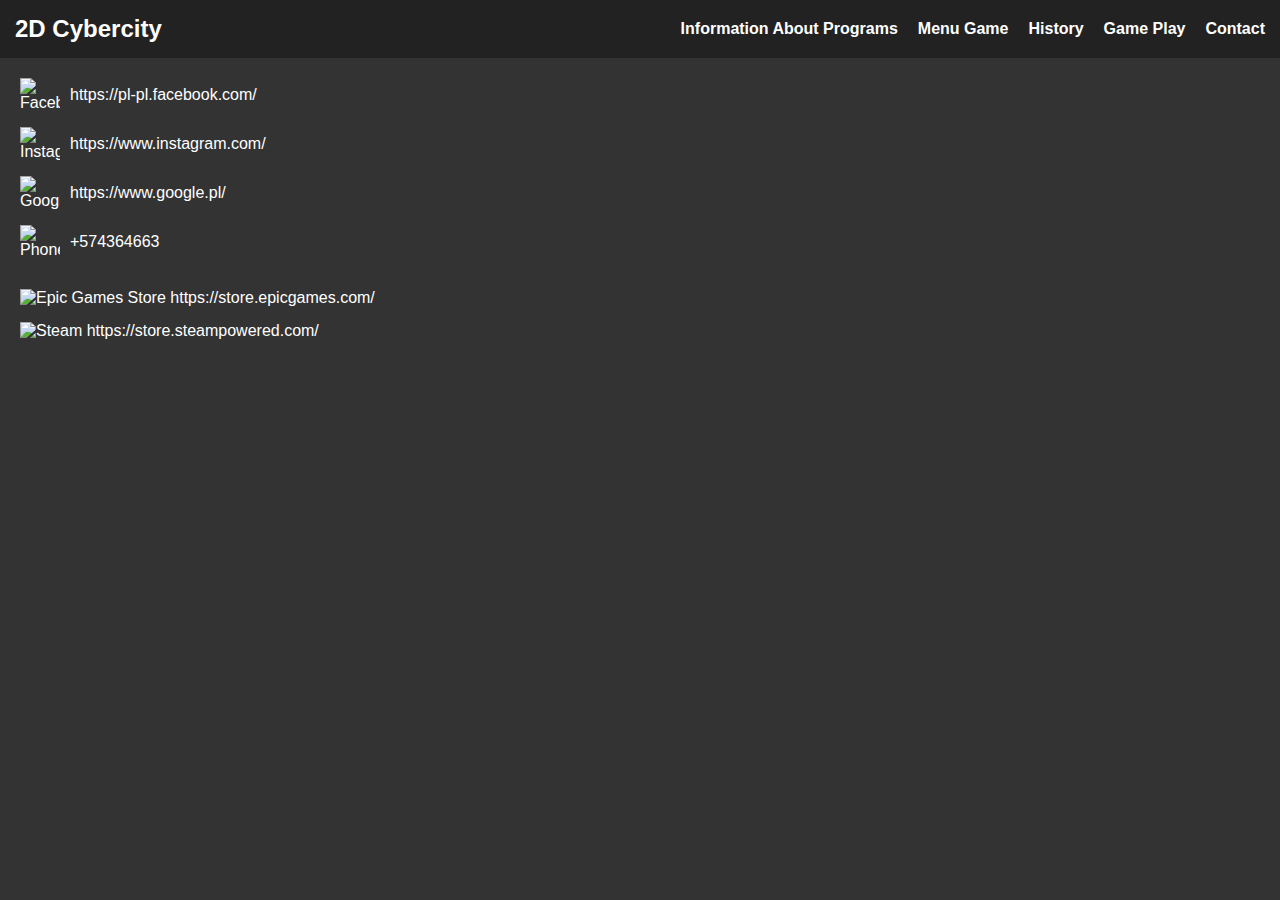
==== contact.html @ a2f5f9ff "10" ====
<!DOCTYPE html>
<html lang="en">
<head>
    <meta charset="UTF-8">
    <meta name="viewport" content="width=device-width, initial-scale=1.0">
    <title>2D Cybercity</title>
    <link rel="stylesheet" href="styles.css">
</head>
<body>
    <div class="header">
        <h1>2D Cybercity</h1>
        <div class="nav-links">
            <a href="info.html">Information About Programs</a>
            <a href="Menu.html">Menu Game</a>
            <a href="#">History</a>
            <a href="#">Game Play</a>
            <a href="contact.html">Contact</a>
        </div>
    </div>

    <div class="content">
        <div class="social-media">
            <div class="social-link">
                <img src="https://www.facebook.com/images/fb_icon_325x325.png" alt="Facebook">
                <a href="https://pl-pl.facebook.com/">https://pl-pl.facebook.com/</a>
            </div>
            <div class="social-link">
                <img src="https://www.instagram.com/static/images/ico/favicon-200.png" alt="Instagram">
                <a href="https://www.instagram.com/">https://www.instagram.com/</a>
            </div>
            <div class="social-link">
                <img src="https://www.google.com/images/branding/googlelogo/2x/googlelogo_color_92x30dp.png" alt="Google">
                <a href="https://www.google.pl/">https://www.google.pl/</a>
            </div>
            <div class="social-link">
                <img src="https://upload.wikimedia.org/wikipedia/commons/thumb/a/a5/Telephone-icon.svg/120px-Telephone-icon.svg.png" alt="Phone">
                <span>+574364663</span>
            </div>
        </div>

        <div class="store-links">
            <div class="store-link">
                <img src="https://upload.wikimedia.org/wikipedia/commons/thumb/4/4a/Epic_Games_logo.svg/1024px-Epic_Games_logo.svg.png" alt="Epic Games Store">
                <a href="https://store.epicgames.com/">https://store.epicgames.com/</a>
            </div>
            <div class="store-link">
                <img src="https://upload.wikimedia.org/wikipedia/commons/8/83/Steam_icon_logo.svg" alt="Steam">
                <a href="https://store.steampowered.com/">https://store.steampowered.com/</a>
            </div>
        </div>
    </div>
</body>
</html>
---- styles.css ----
body {
    font-family: Arial, sans-serif;
    background-color: #333;
    color: white;
    margin: 0;
    padding: 0;
}

.header {
    background-color: #222;
    padding: 15px;
    display: flex;
    justify-content: space-between;
    align-items: center;
}

.header h1 {
    margin: 0;
    font-size: 1.5em;
    display: inline;
}

.nav-links {
    display: flex;
    gap: 20px;
}

.nav-links a {
    color: white;
    text-decoration: none;
    font-weight: bold;
}

.content {
    padding: 20px;
}

.social-media {
    display: flex;
    flex-direction: column;
    gap: 15px;
}

.social-link {
    display: flex;
    align-items: center;
    gap: 10px;
}

.social-link img, .store-link img {
    width: 40px;
}

.social-link a, .store-link a {
    color: white;
    text-decoration: none;
}

.store-links {
    margin-top: 30px;
    display: flex;
    flex-direction: column;
    gap: 15px;
}
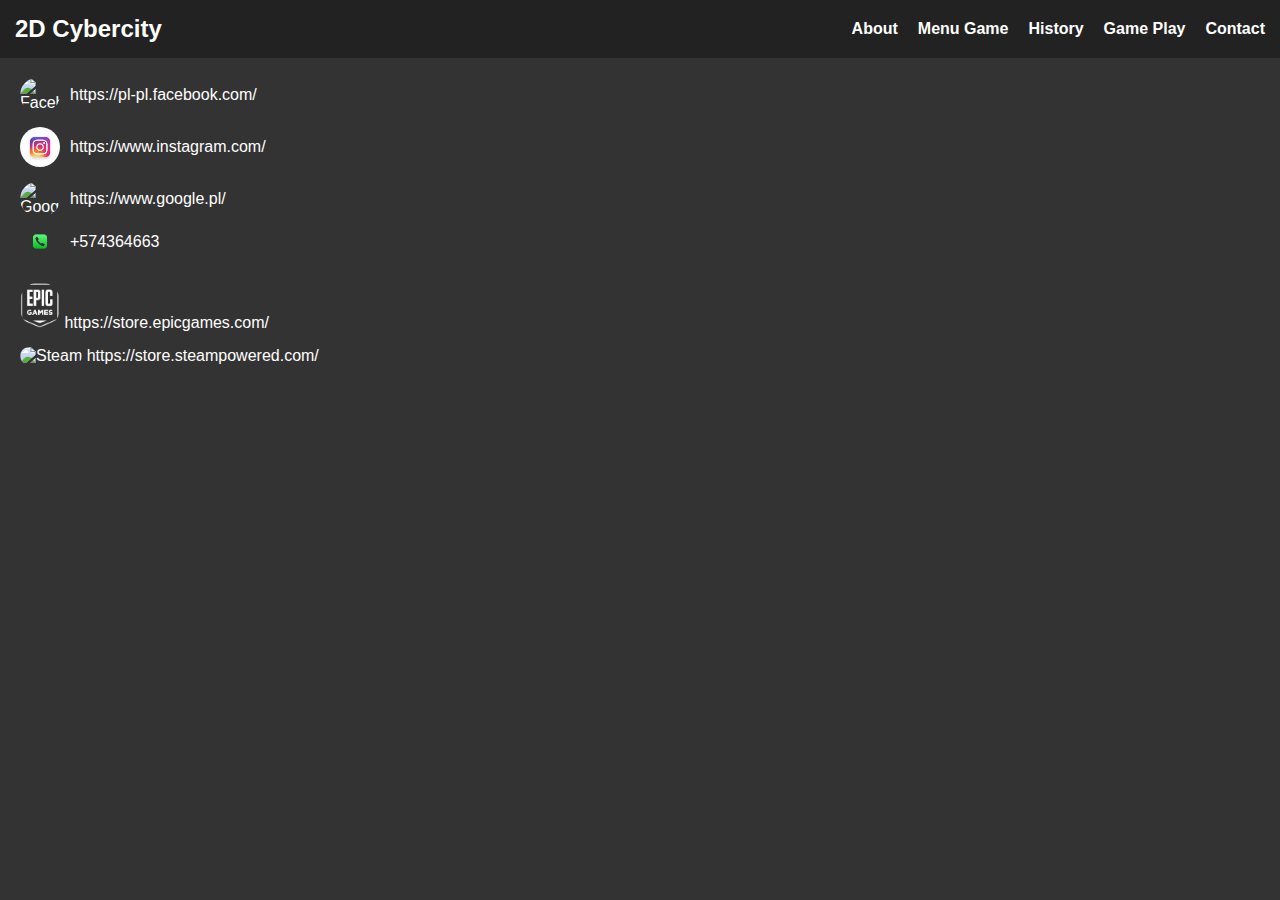
==== commit 3b914be1: "13" ====
--- a/contact.html
+++ b/contact.html
@@ -10,8 +10,8 @@
     <div class="header">
         <h1>2D Cybercity</h1>
         <div class="nav-links">
-            <a href="info.html">Information About Programs</a>
-            <a href="Menu.html">Menu Game</a>
+            <a href="info.html"> About </a>
+            <a href="menu2.html">Menu Game</a>
             <a href="#">History</a>
             <a href="#">Game Play</a>
             <a href="contact.html">Contact</a>
@@ -25,7 +25,7 @@
                 <a href="https://pl-pl.facebook.com/">https://pl-pl.facebook.com/</a>
             </div>
             <div class="social-link">
-                <img src="https://www.instagram.com/static/images/ico/favicon-200.png" alt="Instagram">
+                <img src="images/inst.jpg" alt="Instagram">
                 <a href="https://www.instagram.com/">https://www.instagram.com/</a>
             </div>
             <div class="social-link">
@@ -33,14 +33,14 @@
                 <a href="https://www.google.pl/">https://www.google.pl/</a>
             </div>
             <div class="social-link">
-                <img src="https://upload.wikimedia.org/wikipedia/commons/thumb/a/a5/Telephone-icon.svg/120px-Telephone-icon.svg.png" alt="Phone">
+                <img src="images/phon.png" alt="Phone" > 
                 <span>+574364663</span>
             </div>
         </div>
 
         <div class="store-links">
             <div class="store-link">
-                <img src="https://upload.wikimedia.org/wikipedia/commons/thumb/4/4a/Epic_Games_logo.svg/1024px-Epic_Games_logo.svg.png" alt="Epic Games Store">
+                <img src="images/epick.png" alt="Epic Games Store">
                 <a href="https://store.epicgames.com/">https://store.epicgames.com/</a>
             </div>
             <div class="store-link">
--- a/styles.css
+++ b/styles.css
@@ -49,6 +49,7 @@
 
 .social-link img, .store-link img {
     width: 40px;
+    border-radius: 45px;
 }
 
 .social-link a, .store-link a {
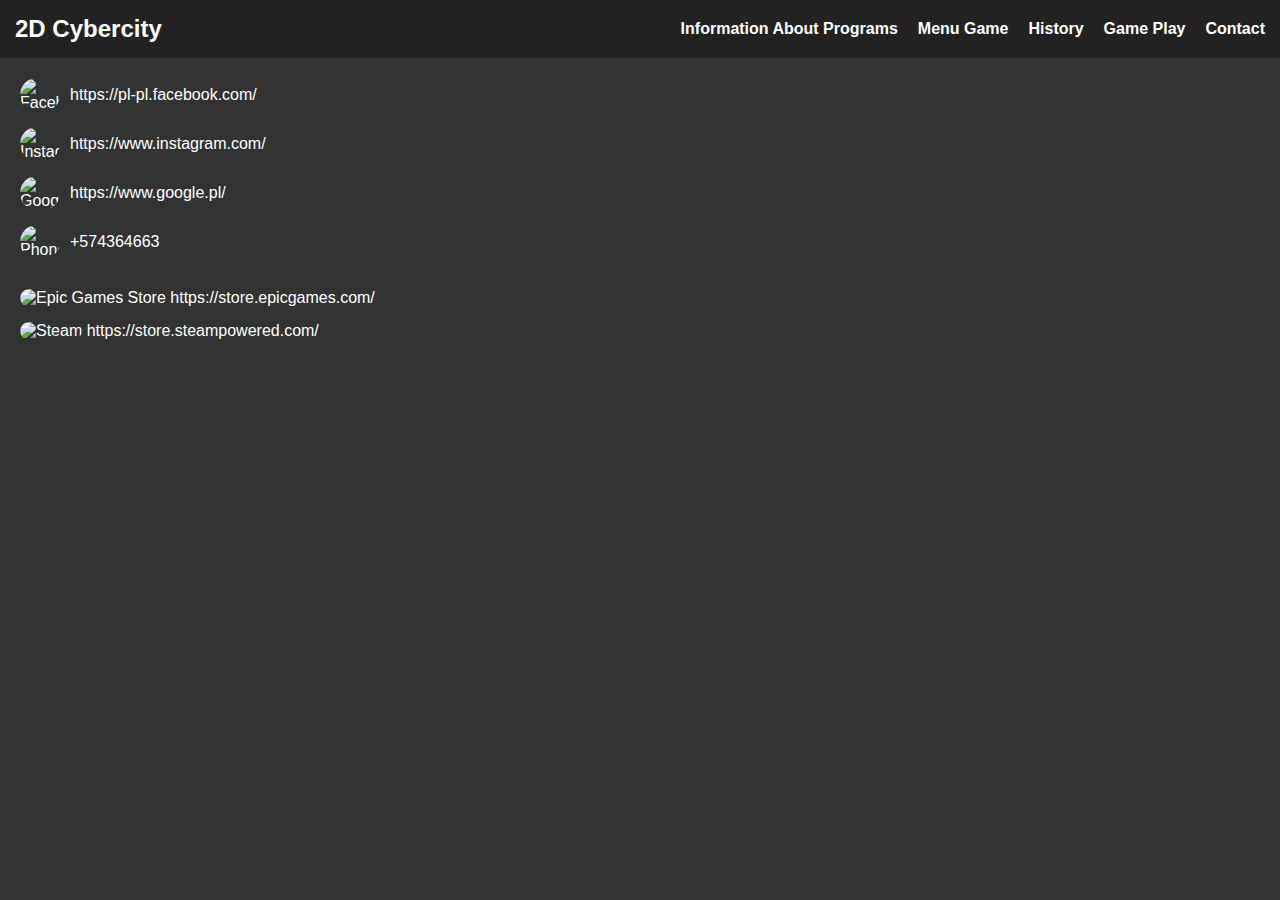
==== commit ea29e28a: "14" ====
--- a/contact.html
+++ b/contact.html
@@ -10,9 +10,9 @@
     <div class="header">
         <h1>2D Cybercity</h1>
         <div class="nav-links">
-            <a href="info.html"> About </a>
+            <a href="info.html">Information About Programs</a>
             <a href="menu2.html">Menu Game</a>
-            <a href="#">History</a>
+            <a href="history.html">History</a>
             <a href="#">Game Play</a>
             <a href="contact.html">Contact</a>
         </div>
@@ -25,7 +25,7 @@
                 <a href="https://pl-pl.facebook.com/">https://pl-pl.facebook.com/</a>
             </div>
             <div class="social-link">
-                <img src="images/inst.jpg" alt="Instagram">
+                <img src="https://www.instagram.com/static/images/ico/favicon-200.png" alt="Instagram">
                 <a href="https://www.instagram.com/">https://www.instagram.com/</a>
             </div>
             <div class="social-link">
@@ -33,14 +33,14 @@
                 <a href="https://www.google.pl/">https://www.google.pl/</a>
             </div>
             <div class="social-link">
-                <img src="images/phon.png" alt="Phone" > 
+                <img src="https://upload.wikimedia.org/wikipedia/commons/thumb/a/a5/Telephone-icon.svg/120px-Telephone-icon.svg.png" alt="Phone">
                 <span>+574364663</span>
             </div>
         </div>
 
         <div class="store-links">
             <div class="store-link">
-                <img src="images/epick.png" alt="Epic Games Store">
+                <img src="https://upload.wikimedia.org/wikipedia/commons/thumb/4/4a/Epic_Games_logo.svg/1024px-Epic_Games_logo.svg.png" alt="Epic Games Store">
                 <a href="https://store.epicgames.com/">https://store.epicgames.com/</a>
             </div>
             <div class="store-link">
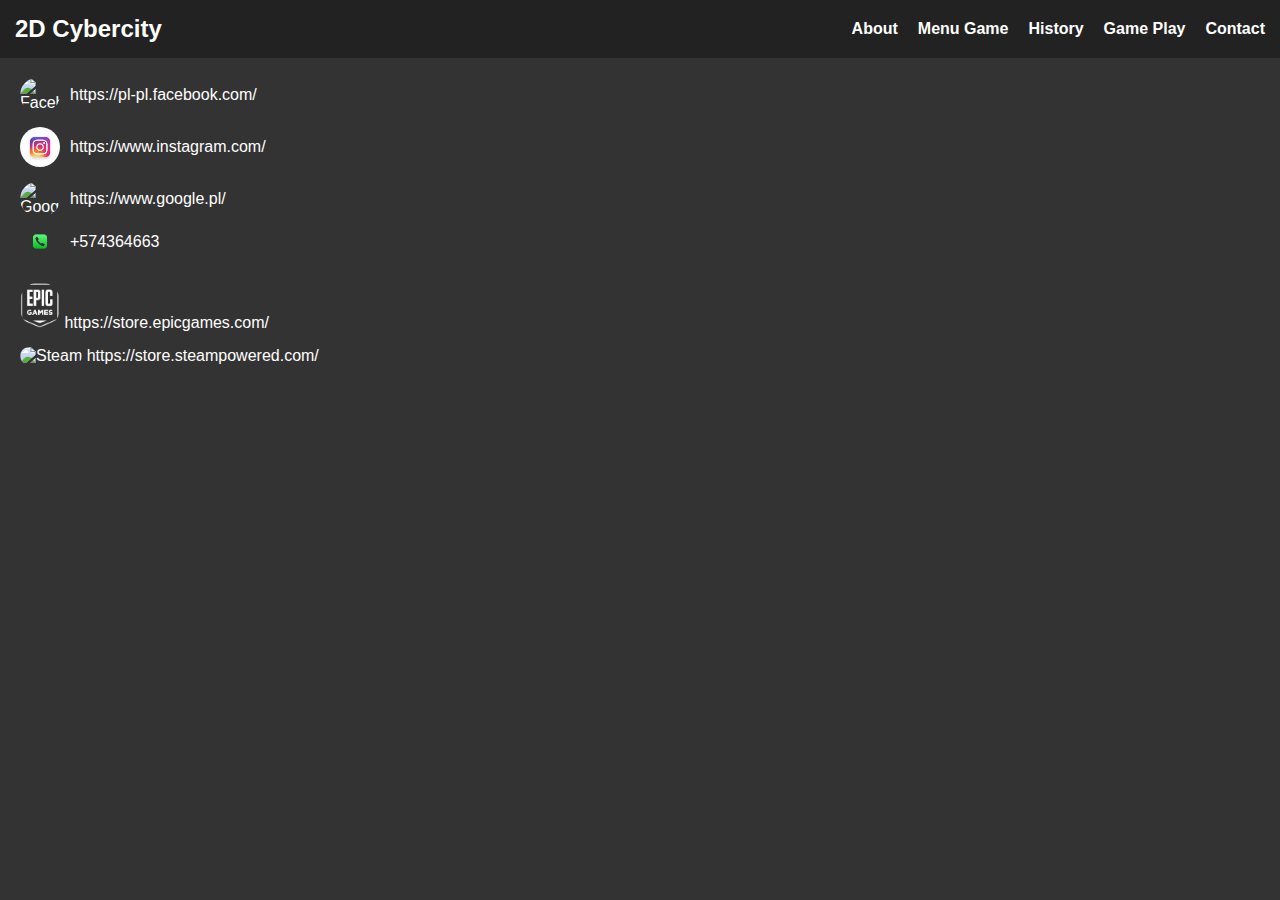
==== commit 048ba440: "Merge branch 'main' of https://github.com/Stanislav384/Frontend-2" ====
--- a/contact.html
+++ b/contact.html
@@ -10,7 +10,7 @@
     <div class="header">
         <h1>2D Cybercity</h1>
         <div class="nav-links">
-            <a href="info.html">Information About Programs</a>
+            <a href="info.html"> About </a>
             <a href="menu2.html">Menu Game</a>
             <a href="history.html">History</a>
             <a href="#">Game Play</a>
@@ -25,7 +25,7 @@
                 <a href="https://pl-pl.facebook.com/">https://pl-pl.facebook.com/</a>
             </div>
             <div class="social-link">
-                <img src="https://www.instagram.com/static/images/ico/favicon-200.png" alt="Instagram">
+                <img src="images/inst.jpg" alt="Instagram">
                 <a href="https://www.instagram.com/">https://www.instagram.com/</a>
             </div>
             <div class="social-link">
@@ -33,14 +33,14 @@
                 <a href="https://www.google.pl/">https://www.google.pl/</a>
             </div>
             <div class="social-link">
-                <img src="https://upload.wikimedia.org/wikipedia/commons/thumb/a/a5/Telephone-icon.svg/120px-Telephone-icon.svg.png" alt="Phone">
+                <img src="images/phon.png" alt="Phone" > 
                 <span>+574364663</span>
             </div>
         </div>
 
         <div class="store-links">
             <div class="store-link">
-                <img src="https://upload.wikimedia.org/wikipedia/commons/thumb/4/4a/Epic_Games_logo.svg/1024px-Epic_Games_logo.svg.png" alt="Epic Games Store">
+                <img src="images/epick.png" alt="Epic Games Store">
                 <a href="https://store.epicgames.com/">https://store.epicgames.com/</a>
             </div>
             <div class="store-link">
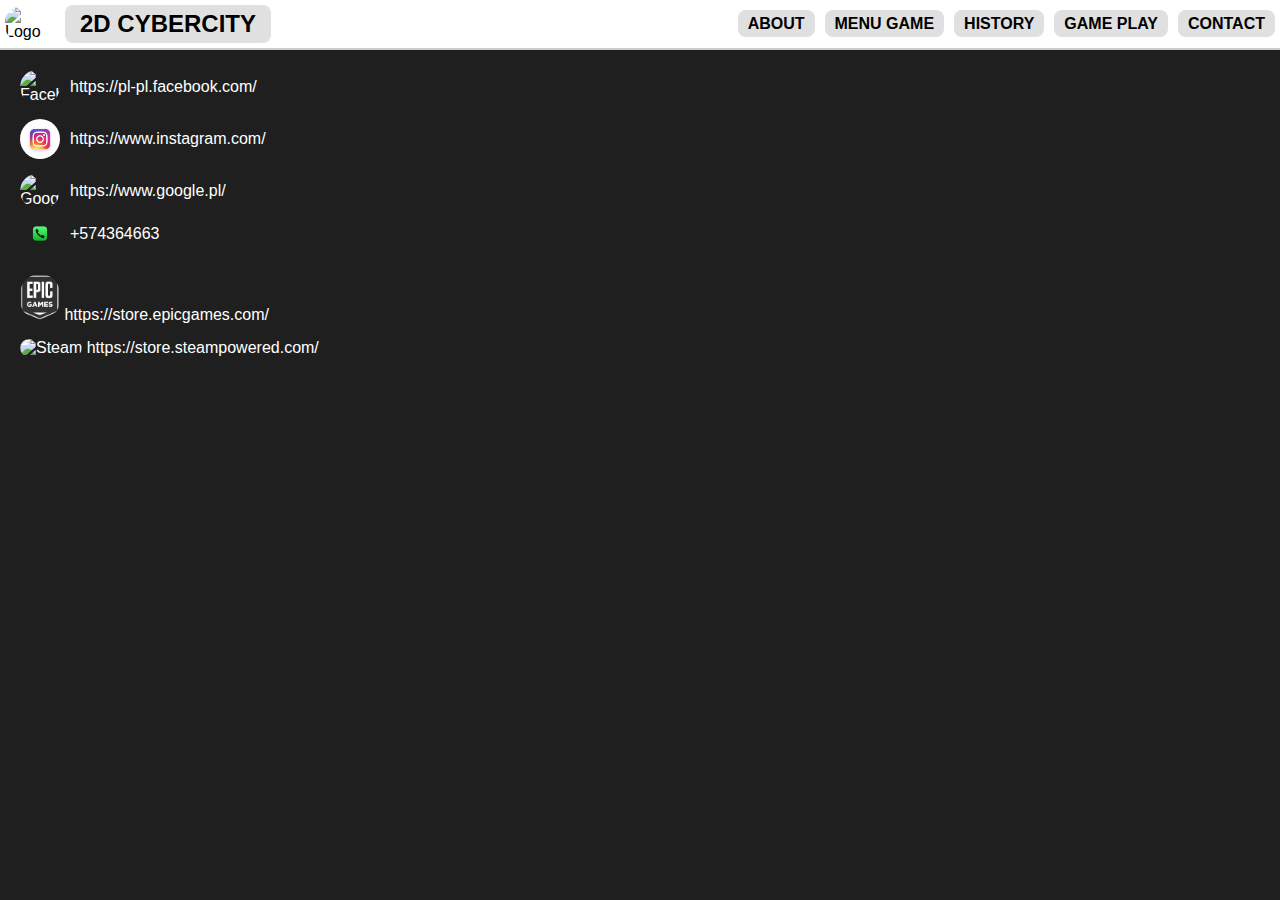
==== commit a8b28984: "14" ====
--- a/contact.html
+++ b/contact.html
@@ -5,18 +5,24 @@
     <meta name="viewport" content="width=device-width, initial-scale=1.0">
     <title>2D Cybercity</title>
     <link rel="stylesheet" href="styles.css">
+    <link rel="stylesheet" href="style.css">
 </head>
 <body>
-    <div class="header">
-        <h1>2D Cybercity</h1>
-        <div class="nav-links">
-            <a href="info.html"> About </a>
-            <a href="menu2.html">Menu Game</a>
-            <a href="history.html">History</a>
-            <a href="#">Game Play</a>
-            <a href="contact.html">Contact</a>
+    <header>
+        <div class="logo">
+            <img src="Images/logo.png" alt="Logo" class="logo-image">
+            <a href="Menu.html" class="logo-link"><h1>2D CYBERCITY</h1></a>
         </div>
-    </div>
+        <nav>
+            <ul>
+                <li><a href="info.html">About</a></li>
+                <li><a href="menu2.html">Menu Game</a></li>
+                <li><a href="history.html">History</a></li>
+                <li><a href="#gameplay">Game Play</a></li>
+                <li><a href="contact.html">Contact</a></li>
+            </ul>
+        </nav>
+    </header>
 
     <div class="content">
         <div class="social-media">
--- a/style.css
+++ b/style.css
@@ -0,0 +1,125 @@
+/* Основные стили */
+* {
+    margin: 0;
+    padding: 0;
+    box-sizing: border-box;
+}
+
+body {
+    font-family: Arial, sans-serif;
+    background-color: #1f1f1f;
+    color: white;
+}
+
+header {
+    background-color: #fff;
+    color: black;
+    padding: 5px;
+    display: flex;
+    justify-content: space-between;
+    align-items: center;
+    border-bottom: 2px solid #ccc;
+}
+
+/* Стиль кнопки "2D CyberCity" */
+.logo-link {
+    text-decoration: none;
+    color: black;
+}
+
+.logo-link h1 {
+    font-size: 24px;
+    color: black;
+    background-color: #e0e0e0;
+    padding: 5px 15px;
+    border-radius: 8px;
+    font-weight: bold;
+    text-transform: uppercase;
+    transition: background-color 0.3s ease, color 0.3s ease; /* Добавлен плавный переход */
+}
+
+/* Изменение цвета при наведении на кнопку "2D CyberCity" */
+.logo-link:hover h1 {
+    background-color: #d4d4d4; /* Новый цвет фона при наведении */
+    color: #333; /* Новый цвет текста при наведении */
+}
+
+.logo {
+    display: flex;
+    align-items: center;
+}
+
+.logo-image {
+    width: 50px;
+    margin-right: 10px;
+    border-radius: 15px;
+}
+
+nav ul {
+    list-style: none;
+    display: flex;
+    gap: 10px;
+}
+
+nav ul li a {
+    text-decoration: none;
+    color: black;
+    font-weight: bold;
+    background-color: #e0e0e0;
+    padding: 5px 10px;
+    border-radius: 8px;
+    text-transform: uppercase;
+    transition: background-color 0.3s ease, color 0.3s ease;
+}
+
+nav ul li a:hover {
+    background-color: #d4d4d4;
+    color: #000;
+}
+
+main {
+    padding: 20px;
+}
+
+.info-section {
+    background-color: #2b2b2b;
+    padding: 150px;
+    border-radius: 8px;
+    margin-bottom: 20px;
+}
+
+.info-section h2 {
+    font-size: 24px;
+    margin-bottom: 10px;
+}
+
+.info-section p {
+    font-size: 18px;
+    margin-bottom: 10px;
+}
+
+.logos {
+    display: flex;
+    gap: 10px;
+}
+
+.platform-logo {
+    width: 50px;
+    border-radius: 15px;
+}
+
+.game-section {
+    display: flex;
+    justify-content: center;
+    align-items: center;
+}
+
+.game-image {
+    width: 100%;
+    max-width: 600px;
+    border-radius: 8px;
+    position: absolute;
+    left: 600px;
+    top: 174px;
+}
+
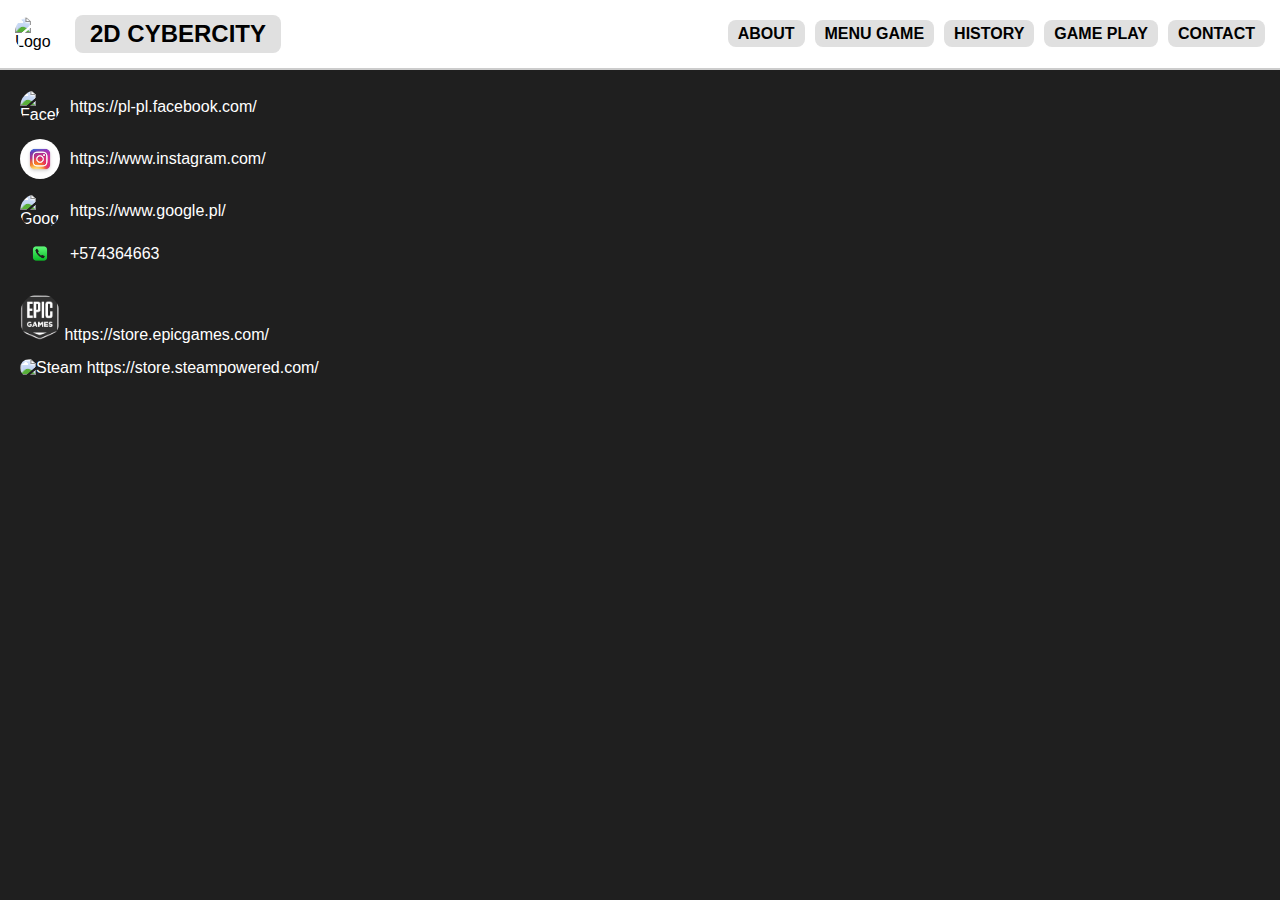
==== commit e6756946: "17" ====
--- a/contact.html
+++ b/contact.html
@@ -18,7 +18,7 @@
                 <li><a href="info.html">About</a></li>
                 <li><a href="menu2.html">Menu Game</a></li>
                 <li><a href="history.html">History</a></li>
-                <li><a href="#gameplay">Game Play</a></li>
+                <li><a href="gameplay.html">Game Play</a></li>
                 <li><a href="contact.html">Contact</a></li>
             </ul>
         </nav>
--- a/style.css
+++ b/style.css
@@ -14,7 +14,7 @@
 header {
     background-color: #fff;
     color: black;
-    padding: 5px;
+    padding: 15px;
     display: flex;
     justify-content: space-between;
     align-items: center;
@@ -94,18 +94,19 @@
 }
 
 .info-section p {
-    font-size: 18px;
+    font-size: 40px;
     margin-bottom: 10px;
 }
 
 .logos {
     display: flex;
-    gap: 10px;
+    gap: 30px;
+    
 }
 
 .platform-logo {
     width: 50px;
-    border-radius: 15px;
+    border-radius: 20px;
 }
 
 .game-section {
@@ -116,10 +117,10 @@
 
 .game-image {
     width: 100%;
-    max-width: 600px;
+    max-width: 700px;
     border-radius: 8px;
     position: absolute;
-    left: 600px;
+    left: 1200px;
     top: 174px;
 }
 
